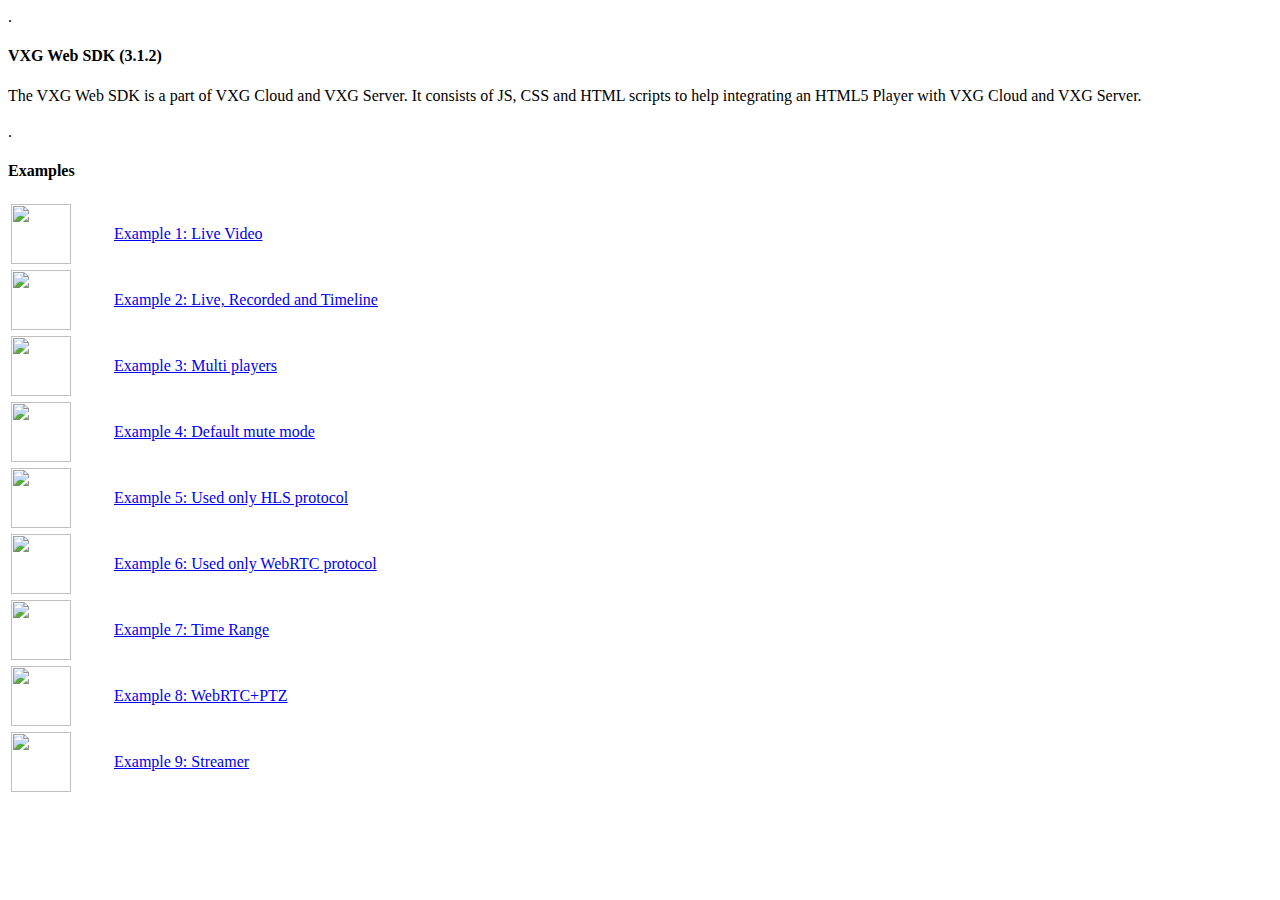
==== index.html @ 8a3b1ccb "Varsion upto 3.1.2" ====
<html>
	<head>
		<title>VXGCloudSDK-Web 3.1.2</title>
		<link rel="shortcut icon" href="/favicon.ico" type="image/x-icon">
		
		<meta http-equiv="content-type" content="text/html; charset=UTF-8">
		<meta http-equiv="x-ua-compatible" content="IE=edge">
		<meta name="viewport" content="width=device-width, initial-scale=1, maximum-scale=1" />

		<link rel="stylesheet" id="font-style-css" href="https://fonts.googleapis.com/css?family=Montserrat%3A400%2C700&amp;ver=4.7.6" type="text/css" media="all">
		<link rel="stylesheet" type="text/css" href="css/index.css">

		<script type="text/javascript" src="js/jquery-3.1.0.min.js"></script>
	</head>
<body>
	<div>
		<a class="local-link-sdk" name="sdk">.</a>
		<div class="card">
			<div class="card-body">
				<h4 class="card-title">VXG Web SDK (3.1.2)</h4>
				<div class="card-text">
                    The VXG Web SDK is a part of VXG Cloud and VXG Server. It consists of JS, CSS and HTML scripts to help integrating an HTML5 Player with VXG Cloud and VXG Server.
					<br>
				</div>
			</div>
		</div>
		<br>
		<a class="local-link-sdk" name="examples">.</a>
		
		<div class="card">
			<div class="card-body">
				<h4 class="card-title">Examples</h4>
				<div class="card-text examples">
					<table><tr>	<td><a href="example_cloudplayersdk1.html"><img src="images/example_cloudplayersdk1_thumb.png" style="height: 60px;"></img></a></td>	<td style="padding-left: 40px;"><a href="example_cloudplayersdk1.html"> Example 1: Live Video</a></td></tr></table><table><tr>	<td><a href="example_cloudplayersdk2.html"><img src="images/example_cloudplayersdk2_thumb.png" style="height: 60px;"></img></a></td>	<td style="padding-left: 40px;"><a href="example_cloudplayersdk2.html"> Example 2: Live, Recorded and Timeline</a></td></tr></table><table><tr>	<td><a href="example_cloudplayersdk3.html"><img src="images/example_cloudplayersdk3_thumb.png" style="height: 60px;"></img></a></td>	<td style="padding-left: 40px;"><a href="example_cloudplayersdk3.html"> Example 3: Multi players</a></td></tr></table><table><tr>	<td><a href="example_cloudplayersdk4.html"><img src="images/example_cloudplayersdk4_thumb.png" style="height: 60px;"></img></a></td>	<td style="padding-left: 40px;"><a href="example_cloudplayersdk4.html"> Example 4: Default mute mode</a></td></tr></table><table><tr>	<td><a href="example_cloudplayersdk5.html"><img src="images/example_cloudplayersdk5_thumb.png" style="height: 60px;"></img></a></td>	<td style="padding-left: 40px;"><a href="example_cloudplayersdk5.html"> Example 5: Used only HLS protocol</a></td></tr></table><table><tr>	<td><a href="example_cloudplayersdk6.html"><img src="images/example_cloudplayersdk6_thumb.png" style="height: 60px;"></img></a></td>	<td style="padding-left: 40px;"><a href="example_cloudplayersdk6.html"> Example 6: Used only WebRTC protocol</a></td></tr></table><table><tr>	<td><a href="example_cloudplayersdk7.html"><img src="images/example_cloudplayersdk7_thumb.png" style="height: 60px;"></img></a></td>	<td style="padding-left: 40px;"><a href="example_cloudplayersdk7.html"> Example 7: Time Range</a></td></tr></table><table><tr>	<td><a href="example_cloudplayersdk8.html"><img src="images/example_cloudplayersdk8_thumb.png" style="height: 60px;"></img></a></td>	<td style="padding-left: 40px;"><a href="example_cloudplayersdk8.html"> Example 8: WebRTC+PTZ</a></td></tr></table><table><tr>	<td><a href="example_cloudstreamersdk1.html"><img src="images/example_cloudstreamersdk1_thumb.png" style="height: 60px;"></img></a></td>	<td style="padding-left: 40px;"><a href="example_cloudstreamersdk1.html"> Example 9: Streamer</a></td></tr></table>
				</div>
				<div class="card-text examples-only-webserver" style="display: none">
					<strong>Warning:</strong>
					We detected that you have launched the HTML page from a local file. Please place the package on your web server. You can run a web server on your local machine.
				</div>
			</div>
		</div>
		
	</div>
</body>
</html>
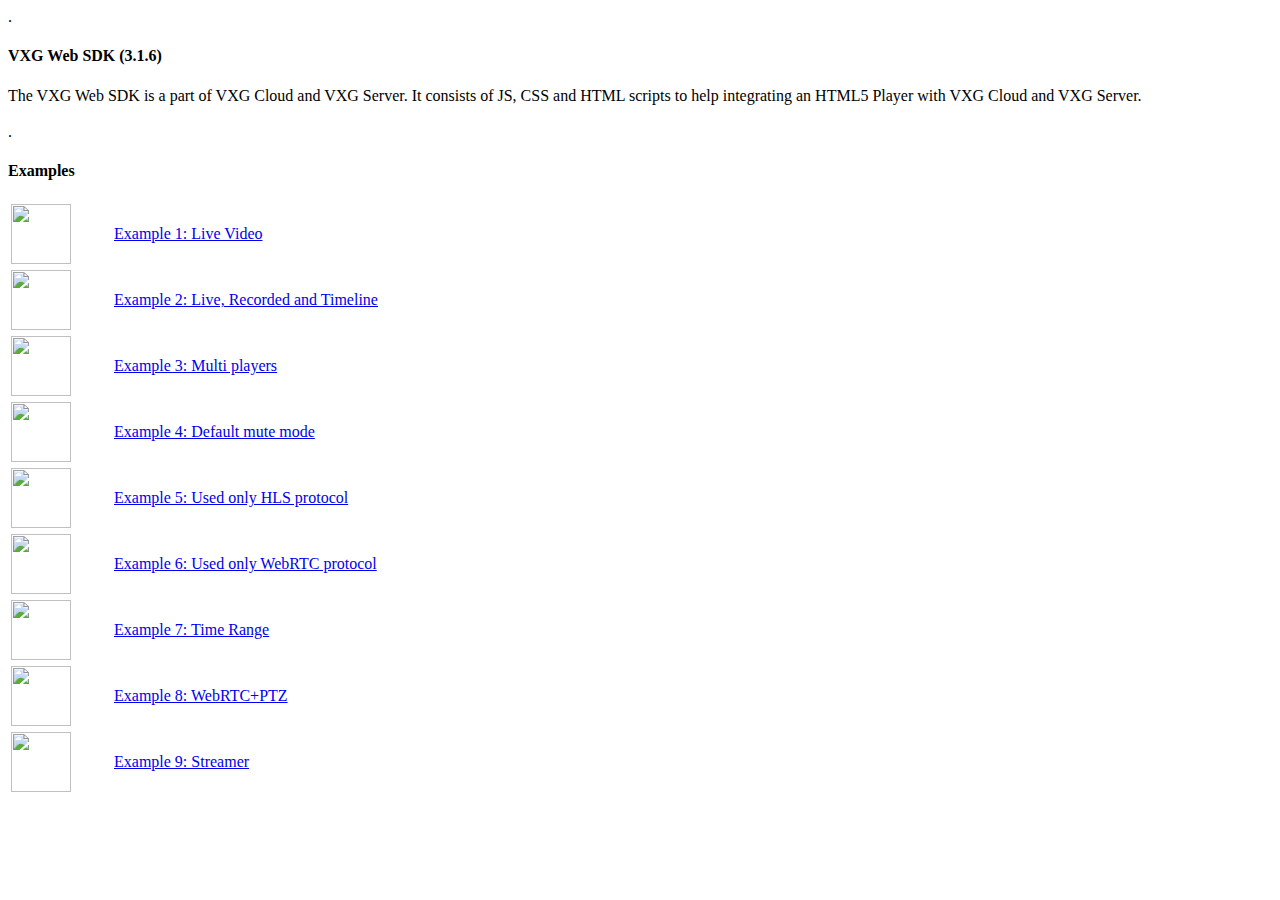
==== commit 4b66a911: "Version up to 3.1.6" ====
--- a/index.html
+++ b/index.html
@@ -1,6 +1,6 @@
 <html>
 	<head>
-		<title>VXGCloudSDK-Web 3.1.2</title>
+		<title>VXGCloudSDK-Web 3.1.6</title>
 		<link rel="shortcut icon" href="/favicon.ico" type="image/x-icon">
 		
 		<meta http-equiv="content-type" content="text/html; charset=UTF-8">
@@ -17,7 +17,7 @@
 		<a class="local-link-sdk" name="sdk">.</a>
 		<div class="card">
 			<div class="card-body">
-				<h4 class="card-title">VXG Web SDK (3.1.2)</h4>
+				<h4 class="card-title">VXG Web SDK (3.1.6)</h4>
 				<div class="card-text">
                     The VXG Web SDK is a part of VXG Cloud and VXG Server. It consists of JS, CSS and HTML scripts to help integrating an HTML5 Player with VXG Cloud and VXG Server.
 					<br>
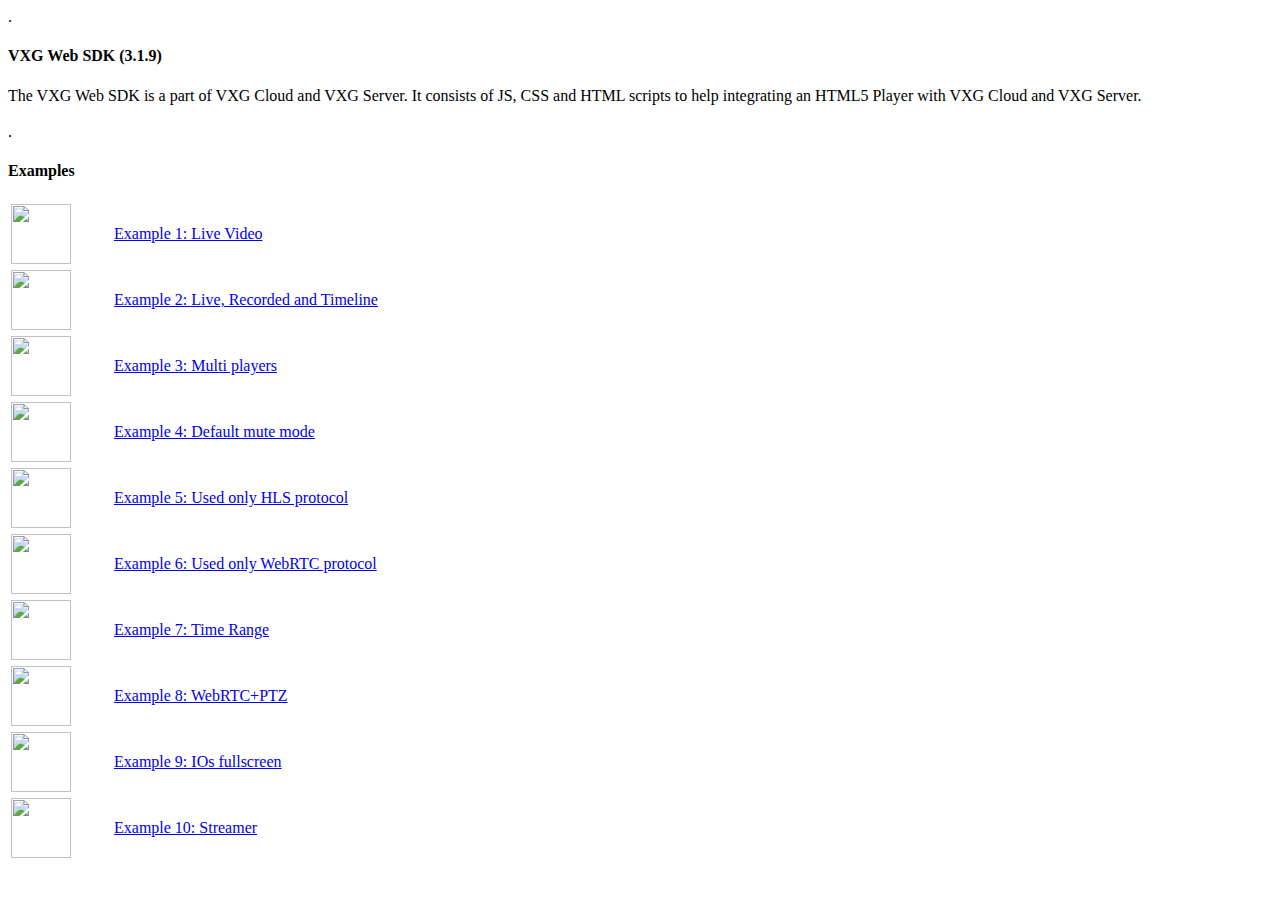
==== commit 37d87f74: "Version upto 3.1.9" ====
--- a/index.html
+++ b/index.html
@@ -1,6 +1,6 @@
 <html>
 	<head>
-		<title>VXGCloudSDK-Web 3.1.6</title>
+		<title>VXGCloudSDK-Web 3.1.9</title>
 		<link rel="shortcut icon" href="/favicon.ico" type="image/x-icon">
 		
 		<meta http-equiv="content-type" content="text/html; charset=UTF-8">
@@ -17,7 +17,7 @@
 		<a class="local-link-sdk" name="sdk">.</a>
 		<div class="card">
 			<div class="card-body">
-				<h4 class="card-title">VXG Web SDK (3.1.6)</h4>
+				<h4 class="card-title">VXG Web SDK (3.1.9)</h4>
 				<div class="card-text">
                     The VXG Web SDK is a part of VXG Cloud and VXG Server. It consists of JS, CSS and HTML scripts to help integrating an HTML5 Player with VXG Cloud and VXG Server.
 					<br>
@@ -31,7 +31,7 @@
 			<div class="card-body">
 				<h4 class="card-title">Examples</h4>
 				<div class="card-text examples">
-					<table><tr>	<td><a href="example_cloudplayersdk1.html"><img src="images/example_cloudplayersdk1_thumb.png" style="height: 60px;"></img></a></td>	<td style="padding-left: 40px;"><a href="example_cloudplayersdk1.html"> Example 1: Live Video</a></td></tr></table><table><tr>	<td><a href="example_cloudplayersdk2.html"><img src="images/example_cloudplayersdk2_thumb.png" style="height: 60px;"></img></a></td>	<td style="padding-left: 40px;"><a href="example_cloudplayersdk2.html"> Example 2: Live, Recorded and Timeline</a></td></tr></table><table><tr>	<td><a href="example_cloudplayersdk3.html"><img src="images/example_cloudplayersdk3_thumb.png" style="height: 60px;"></img></a></td>	<td style="padding-left: 40px;"><a href="example_cloudplayersdk3.html"> Example 3: Multi players</a></td></tr></table><table><tr>	<td><a href="example_cloudplayersdk4.html"><img src="images/example_cloudplayersdk4_thumb.png" style="height: 60px;"></img></a></td>	<td style="padding-left: 40px;"><a href="example_cloudplayersdk4.html"> Example 4: Default mute mode</a></td></tr></table><table><tr>	<td><a href="example_cloudplayersdk5.html"><img src="images/example_cloudplayersdk5_thumb.png" style="height: 60px;"></img></a></td>	<td style="padding-left: 40px;"><a href="example_cloudplayersdk5.html"> Example 5: Used only HLS protocol</a></td></tr></table><table><tr>	<td><a href="example_cloudplayersdk6.html"><img src="images/example_cloudplayersdk6_thumb.png" style="height: 60px;"></img></a></td>	<td style="padding-left: 40px;"><a href="example_cloudplayersdk6.html"> Example 6: Used only WebRTC protocol</a></td></tr></table><table><tr>	<td><a href="example_cloudplayersdk7.html"><img src="images/example_cloudplayersdk7_thumb.png" style="height: 60px;"></img></a></td>	<td style="padding-left: 40px;"><a href="example_cloudplayersdk7.html"> Example 7: Time Range</a></td></tr></table><table><tr>	<td><a href="example_cloudplayersdk8.html"><img src="images/example_cloudplayersdk8_thumb.png" style="height: 60px;"></img></a></td>	<td style="padding-left: 40px;"><a href="example_cloudplayersdk8.html"> Example 8: WebRTC+PTZ</a></td></tr></table><table><tr>	<td><a href="example_cloudstreamersdk1.html"><img src="images/example_cloudstreamersdk1_thumb.png" style="height: 60px;"></img></a></td>	<td style="padding-left: 40px;"><a href="example_cloudstreamersdk1.html"> Example 9: Streamer</a></td></tr></table>
+					<table><tr>	<td><a href="example_cloudplayersdk1.html"><img src="images/example_cloudplayersdk1_thumb.png" style="height: 60px;"></img></a></td>	<td style="padding-left: 40px;"><a href="example_cloudplayersdk1.html"> Example 1: Live Video</a></td></tr></table><table><tr>	<td><a href="example_cloudplayersdk2.html"><img src="images/example_cloudplayersdk2_thumb.png" style="height: 60px;"></img></a></td>	<td style="padding-left: 40px;"><a href="example_cloudplayersdk2.html"> Example 2: Live, Recorded and Timeline</a></td></tr></table><table><tr>	<td><a href="example_cloudplayersdk3.html"><img src="images/example_cloudplayersdk3_thumb.png" style="height: 60px;"></img></a></td>	<td style="padding-left: 40px;"><a href="example_cloudplayersdk3.html"> Example 3: Multi players</a></td></tr></table><table><tr>	<td><a href="example_cloudplayersdk4.html"><img src="images/example_cloudplayersdk4_thumb.png" style="height: 60px;"></img></a></td>	<td style="padding-left: 40px;"><a href="example_cloudplayersdk4.html"> Example 4: Default mute mode</a></td></tr></table><table><tr>	<td><a href="example_cloudplayersdk5.html"><img src="images/example_cloudplayersdk5_thumb.png" style="height: 60px;"></img></a></td>	<td style="padding-left: 40px;"><a href="example_cloudplayersdk5.html"> Example 5: Used only HLS protocol</a></td></tr></table><table><tr>	<td><a href="example_cloudplayersdk6.html"><img src="images/example_cloudplayersdk6_thumb.png" style="height: 60px;"></img></a></td>	<td style="padding-left: 40px;"><a href="example_cloudplayersdk6.html"> Example 6: Used only WebRTC protocol</a></td></tr></table><table><tr>	<td><a href="example_cloudplayersdk7.html"><img src="images/example_cloudplayersdk7_thumb.png" style="height: 60px;"></img></a></td>	<td style="padding-left: 40px;"><a href="example_cloudplayersdk7.html"> Example 7: Time Range</a></td></tr></table><table><tr>	<td><a href="example_cloudplayersdk8.html"><img src="images/example_cloudplayersdk8_thumb.png" style="height: 60px;"></img></a></td>	<td style="padding-left: 40px;"><a href="example_cloudplayersdk8.html"> Example 8: WebRTC+PTZ</a></td></tr></table><table><tr>	<td><a href="example_ios_fullscreen.html"><img src="images/example_ios_fullscreen_thumb.png" style="height: 60px;"></img></a></td>	<td style="padding-left: 40px;"><a href="example_ios_fullscreen.html"> Example 9: IOs fullscreen</a></td></tr></table><table><tr>	<td><a href="example_cloudstreamersdk1.html"><img src="images/example_cloudstreamersdk1_thumb.png" style="height: 60px;"></img></a></td>	<td style="padding-left: 40px;"><a href="example_cloudstreamersdk1.html"> Example 10: Streamer</a></td></tr></table>
 				</div>
 				<div class="card-text examples-only-webserver" style="display: none">
 					<strong>Warning:</strong>
